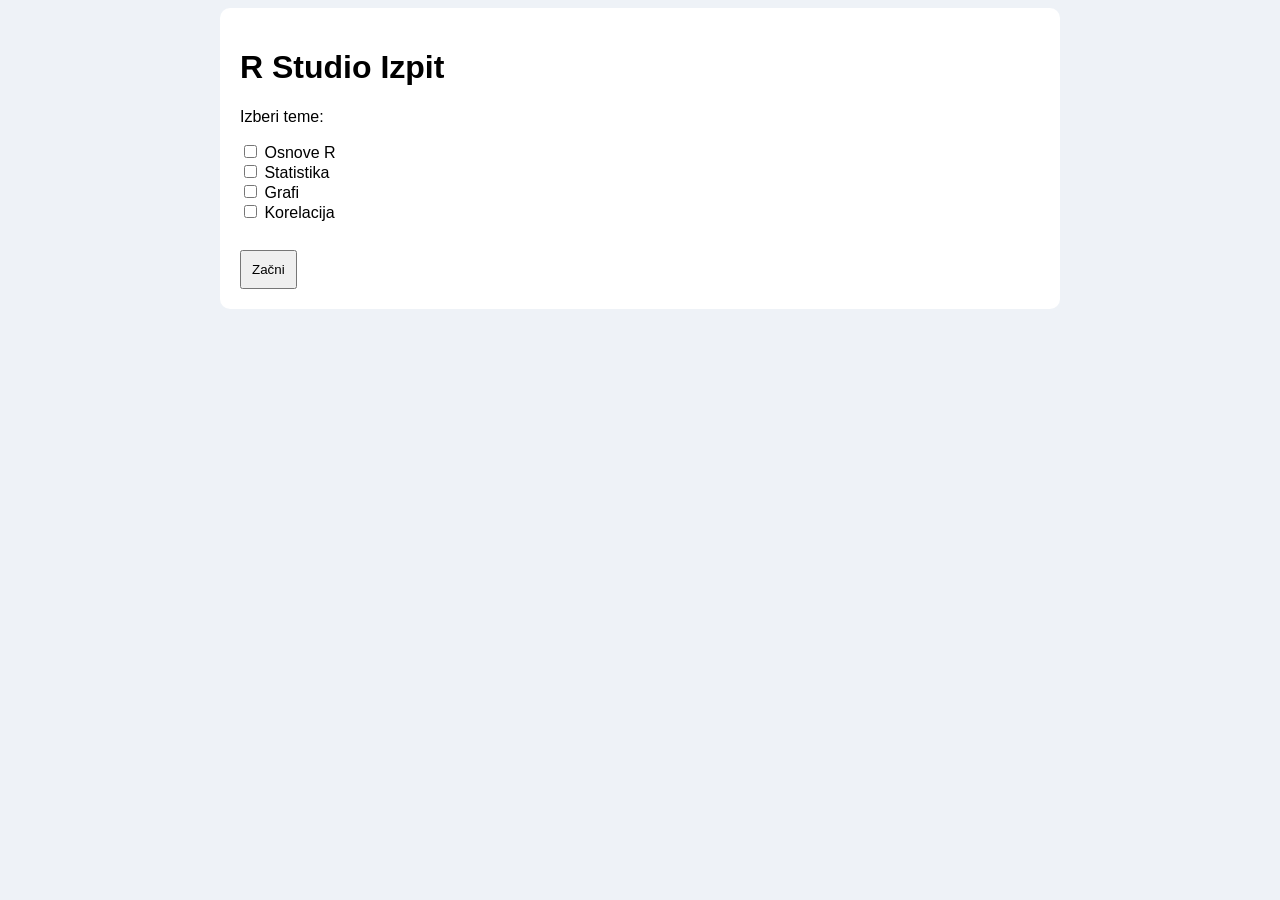
==== test.html @ 0f1a584f "Add files via upload" ====
<!DOCTYPE html>
<html lang="sl">
<head>
<meta charset="UTF-8">
<title>R Studio</title>

<style>
body {
  font-family: Arial;
  background: #eef2f7;
}

#container {
  max-width: 800px;
  margin: auto;
  background: white;
  padding: 20px;
  border-radius: 10px;
}

button {
  padding: 10px;
  margin-top: 10px;
  cursor: pointer;
}

.option {
  display: block;
  width: 100%;
  margin: 8px 0;
  background: #eee;
}

.correct { background:#28a745; color:white; }
.wrong { background:#dc3545; color:white; }
</style>
</head>

<body>

<div id="container">

<h1>R Studio Izpit</h1>

<div id="menu">
<p>Izberi teme:</p>

<label><input type="checkbox" value="osnove"> Osnove R</label><br>
<label><input type="checkbox" value="statistika"> Statistika</label><br>
<label><input type="checkbox" value="grafi"> Grafi</label><br>
<label><input type="checkbox" value="korelacija"> Korelacija</label><br>

<br>
<button onclick="startExam()">Začni</button>
</div>

<div id="quiz" style="display:none;">
<h2 id="question"></h2>
<div id="options"></div>
<button id="nextBtn" onclick="nextQuestion()" style="display:none;">Naprej</button>
</div>

<div id="result" style="display:none;"></div>

</div>

<script>

/* ================= QUESTION BANK ================= */

const questionBank = {

  osnove: [

    {q:"Kaj naredi c()?",a:"Ustvari vektor",o:["Ustvari vektor","Shrani datoteko","Riše graf"]},
    {q:"Kaj naredi library()?",a:"Naloži paket",o:["Naloži paket","Izbriše podatke","Riše graf"]},
    {q:"Kaj pomeni <- ?",a:"Prirejanje vrednosti",o:["Prirejanje vrednosti","Seštevanje","Primerjanje"]},
    {q:"Kaj vrne length(c(1,2,3))?",a:"3",o:["3","2","6"]},
    {q:"Kaj ustvari c('a','b')?",a:"Vektor znakov",o:["Vektor znakov","Tabela","Graf"]},
    {q:"Kaj naredi setwd()?",a:"Nastavi direktorij",o:["Nastavi direktorij","Mean","Graf"]},
    {q:"Kaj vrne getwd()?",a:"Trenutni direktorij",o:["Trenutni direktorij","Shrani datoteko","Naloži paket"]},
    {q:"Kaj naredi rm(x)?",a:"Izbriše objekt",o:["Izbriše objekt","Shrani objekt","Mean"]},
    {q:"Kaj pomeni komentar (#)?",a:"Ignorira kodo",o:["Ignorira kodo","Zažene kodo","Zbriše"]},
    {q:"Kaj naredi View(x)?",a:"Prikaže podatke",o:["Prikaže podatke","Izbriše","Naloži"]},

    {q:"Kaj ustvari c(1:5)?",a:"Vektor",o:["Vektor","Matrika","Graf"]},
    {q:"Kaj pomeni numeric?",a:"Številski tip",o:["Številski tip","Graf","Faktor"]},
    {q:"Kaj pomeni character?",a:"Besedilo",o:["Besedilo","Števila","Graf"]},
    {q:"Kaj pomeni TRUE?",a:"Logična vrednost",o:["Logična vrednost","Število","Graf"]},
    {q:"Kaj naredi ls()?",a:"Seznam objektov",o:["Seznam objektov","Izbriše","Naloži"]},
    {q:"Kaj pomeni FALSE?",a:"Logična vrednost",o:["Logična vrednost","Število","Graf"]},
    {q:"Kaj naredi install.packages()?",a:"Namesti paket",o:["Namesti paket","Izbriše","Riše"]},
    {q:"Kaj naredi data.frame()?",a:"Ustvari tabelo",o:["Ustvari tabelo","Graf","Sešteje"]},
    {q:"Kaj pomeni vector?",a:"Več vrednosti",o:["Več vrednosti","Graf","Ena vrednost"]},
    {q:"Kaj naredi length()?",a:"Število elementov",o:["Število elementov","Vsota","Graf"]}

  ],

  statistika: [

    {q:"Kaj je mean()?",a:"Povprečje",o:["Povprečje","Mediana","Vsota"]},
    {q:"Kaj meri sd()?",a:"Razpršenost",o:["Razpršenost","Povprečje","Minimum"]},
    {q:"Kaj je mediana?",a:"Srednja vrednost",o:["Srednja vrednost","Vsota","Max"]},
    {q:"Kaj je varianca?",a:"Razpršenost",o:["Razpršenost","Povprečje","Max"]},

    {q:"mean(c(2,4,6))=?",a:"4",o:["4","3","6"]},
    {q:"median(c(1,5,10))=?",a:"5",o:["5","1","10"]},
    {q:"sd meri?",a:"Variabilnost",o:["Variabilnost","Povprečje","Max"]},
    {q:"Kaj je minimum?",a:"Najmanjša vrednost",o:["Najmanjša vrednost","Največja","Povprečje"]},
    {q:"Kaj je maximum?",a:"Največja vrednost",o:["Največja vrednost","Najmanjša","Povprečje"]},

    {q:"Kaj pomeni data spread?",a:"Razpršenost",o:["Razpršenost","Mean","Graf"]},
    {q:"Kaj meri range?",a:"Razpon",o:["Razpon","Mean","Graf"]},
    {q:"Statistika preučuje?",a:"Podatke",o:["Podatke","Graf","Kodo"]},
    {q:"Kaj meri variance?",a:"Razpršenost",o:["Razpršenost","Povprečje","Max"]},
    {q:"Kaj naredi sum()?",a:"Vsota",o:["Vsota","Mean","Graf"]},
    {q:"Kaj je quartile?",a:"Razdeli podatke",o:["Razdeli","Sešteje","Riše"]},
    {q:"Kaj pomeni central tendency?",a:"Srednje vrednosti",o:["Srednje","Min","Max"]},
    {q:"Statistični podatki so?",a:"Opazovanja",o:["Opazovanja","Grafi","Koda"]},
    {q:"Kaj pomeni opisna statistika?",a:"Opis podatkov",o:["Opis","Napoved","Graf"]},
    {q:"Kaj meri sd?",a:"Standardni odklon",o:["Standardni odklon","Mean","Graf"]},
    {q:"Kaj naredi summary()?",a:"Povzetek",o:["Povzetek","Izbriše","Riše"]}

  ],

  grafi: [

    {q:"Histogram je za?",a:"Številčne podatke",o:["Številčne podatke","Kategorije","Besede"]},
    {q:"Barplot prikazuje?",a:"Kategorije",o:["Kategorije","Normalnost","Gostoto"]},
    {q:"Pie chart prikazuje?",a:"Deleže",o:["Deleže","Mean","SD"]},
    {q:"Histogram prikazuje?",a:"Porazdelitev",o:["Porazdelitev","Graf","Tabela"]},

    {q:"Kaj na x-osi histograma?",a:"Vrednosti",o:["Vrednosti","Imena","Grafi"]},
    {q:"Kaj na y-osi histograma?",a:"Frekvence",o:["Frekvence","Imena","Koda"]},
    {q:"Barplot stolpci?",a:"Ločeni",o:["Ločeni","Skupaj","Ni"]},
    {q:"Histogram stolpci?",a:"Skupaj",o:["Skupaj","Ločeni","Ni"]},
    {q:"Pie chart?",a:"Krog",o:["Krog","Kvadrat","Linija"]},

    {q:"plot() naredi?",a:"Graf",o:["Graf","Tabela","Delete"]},
    {q:"barplot() naredi?",a:"Stolpčni graf",o:["Stolpčni graf","Pie","Histogram"]},
    {q:"hist() naredi?",a:"Histogram",o:["Histogram","Barplot","Tabelo"]},
    {q:"Graf je za?",a:"Vizualizacijo",o:["Vizualizacijo","Brisanje","Shranjevanje"]},
    {q:"Kaj pomeni x-axis?",a:"Vodoravna os",o:["Vodoravna","Navpična","Ni"]},
    {q:"Kaj pomeni y-axis?",a:"Navpična os",o:["Navpična","Vodoravna","Ni"]},
    {q:"Vizualizacija pomaga?",a:"Razumevanje",o:["Razumevanje","Brisanje","Napake"]},
    {q:"Barplot uporablja?",a:"Frekvence",o:["Frekvence","Matrice","Graf"]},
    {q:"Histogram uporablja?",a:"Bins",o:["Bins","Rows","Cols"]},
    {q:"Grafi pomagajo?",a:"Analiza",o:["Analiza","Napaka","Delete"]},
    {q:"Plot prikaže?",a:"Podatke",o:["Podatke","Napako","Delete"]}

  ],

  korelacija: [

    {q:"Kaj meri Pearson r?",a:"Povezanost",o:["Povezanost","Mean","SD"]},
    {q:"r = 1 pomeni?",a:"Popolna pozitivna",o:["Popolna pozitivna","Ni","Negativna"]},
    {q:"r = 0 pomeni?",a:"Ni povezave",o:["Ni povezave","Pozitivna","Negativna"]},
    {q:"r = -1 pomeni?",a:"Popolna negativna",o:["Popolna negativna","Pozitivna","Ni"]},

    {q:"Korelacija pomeni?",a:"Odnos med spremenljivkami",o:["Odnos","Mean","Graf"]},
    {q:"Pozitivna korelacija?",a:"Raste skupaj",o:["Raste skupaj","Pada","Ni"]},
    {q:"Negativna korelacija?",a:"Obratno gibanje",o:["Obratno","Isto","Ni"]},
    {q:"Korelacija ne pomeni?",a:"Vzročnosti",o:["Vzročnosti","Povezave","Graf"]},

    {q:"cor() naredi?",a:"Izračuna korelacijo",o:["Izračuna","Riše","Briše"]},
    {q:"Scatter plot?",a:"Točke",o:["Točke","Linije","Krog"]},
    {q:"Korelacija je?",a:"Statistični ukrep",o:["Ukrep","Graf","Napaka"]},
    {q:"Močna korelacija?",a:"Visok r",o:["Visok r","Nizek","0"]},
    {q:"Šibka korelacija?",a:"Nizek r",o:["Nizek r","Visok","0"]},
    {q:"Linearno pomeni?",a:"Ravna linija",o:["Ravna","Krivulja","Ni"]},
    {q:"Korelacija uporablja?",a:"Podatke",o:["Podatke","Graf","Naziv"]},
    {q:"Scatter je?",a:"Graf",o:["Graf","Tabela","Koda"]},
    {q:"r meri?",a:"Smer in moč",o:["Smer in moč","Mean","SD"]},
    {q:"Kaj pomeni +?",a:"Pozitivno",o:["Pozitivno","Negativno","Ni"]},
    {q:"Kaj pomeni -?",a:"Negativno",o:["Negativno","Pozitivno","Ni"]},
    {q:"Korelacija je med?",a:"2 spremenljivkama",o:["2 spremenljivkama","1","3"]}

  ]

};

/* ================= ENGINE ================= */

let selectedTopics = [];
let questions = [];
let current = 0;
let score = 0;

function startExam() {

  selectedTopics = Array.from(document.querySelectorAll("input:checked"))
    .map(x => x.value);

  if (selectedTopics.length === 0) {
    alert("Izberi temo!");
    return;
  }

  document.getElementById("menu").style.display = "none";
  document.getElementById("quiz").style.display = "block";

  questions = buildExam(12);
  current = 0;
  score = 0;

  showQuestion();
}

/* ✅ build exam without repeats */

function buildExam(n) {

  let pool = [];

  selectedTopics.forEach(t => {
    pool = pool.concat(questionBank[t]);
  });

  shuffle(pool);

  return pool.slice(0, n);
}

function showQuestion() {

  let q = questions[current];

  document.getElementById("question").innerText =
    (current+1) + ". " + q.q;

  let div = document.getElementById("options");
  div.innerHTML = "";

  shuffle(q.o).forEach(opt => {
    let btn = document.createElement("button");
    btn.className = "option";
    btn.innerText = opt;
    btn.onclick = () => checkAnswer(btn, opt);
    div.appendChild(btn);
  });
}

function checkAnswer(btn, selected) {

  if (selected === questions[current].a) {
    btn.classList.add("correct");
    score++;
  } else {
    btn.classList.add("wrong");
  }

  document.getElementById("nextBtn").style.display = "block";
}

function nextQuestion() {

  current++;

  if (current >= questions.length) {
    finish();
    return;
  }

  document.getElementById("nextBtn").style.display = "none";
  showQuestion();
}

function finish() {

  document.getElementById("quiz").style.display = "none";

  let res = document.getElementById("result");

  res.style.display = "block";

  res.innerHTML = `
    ✅ Rezultat: ${score}/${questions.length}
    <br><br>
    <button onclick="location.reload()">Ponovi</button>
  `;
}

/* ================= HELPERS ================= */

function shuffle(arr) {
  return arr.sort(() => Math.random() - 0.5);
}

</script>

</body>
</html>
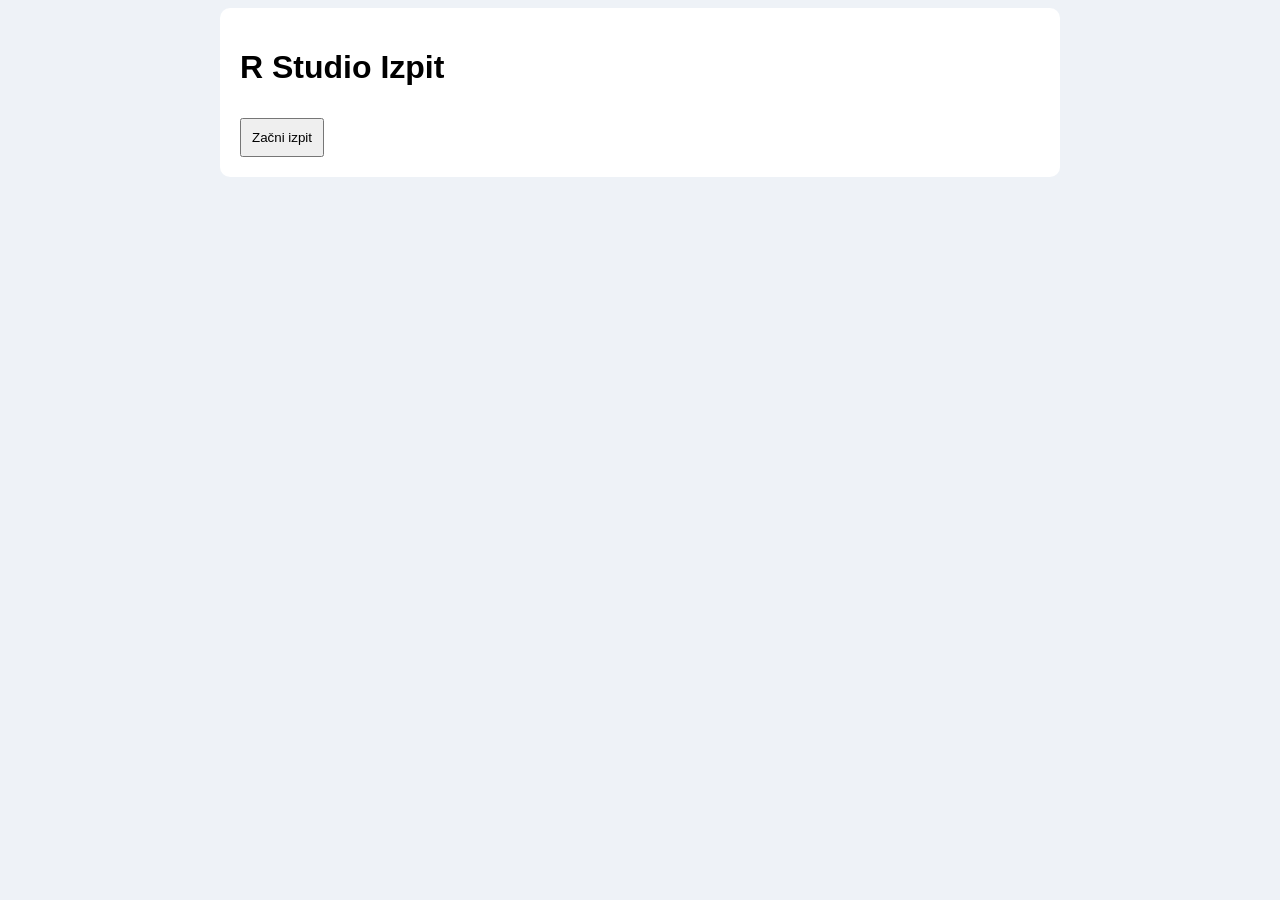
==== commit f964956d: "Update test.html" ====
--- a/test.html
+++ b/test.html
@@ -2,7 +2,7 @@
 <html lang="sl">
 <head>
 <meta charset="UTF-8">
-<title>R Studio</title>
+<title>R Studio Izpit</title>
 
 <style>
 body {
@@ -43,21 +43,13 @@
 <h1>R Studio Izpit</h1>
 
 <div id="menu">
-<p>Izberi teme:</p>
-
-<label><input type="checkbox" value="osnove"> Osnove R</label><br>
-<label><input type="checkbox" value="statistika"> Statistika</label><br>
-<label><input type="checkbox" value="grafi"> Grafi</label><br>
-<label><input type="checkbox" value="korelacija"> Korelacija</label><br>
-
-<br>
-<button onclick="startExam()">Začni</button>
+  <button onclick="startExam()">Začni izpit</button>
 </div>
 
 <div id="quiz" style="display:none;">
-<h2 id="question"></h2>
-<div id="options"></div>
-<button id="nextBtn" onclick="nextQuestion()" style="display:none;">Naprej</button>
+  <h2 id="question"></h2>
+  <div id="options"></div>
+  <button id="nextBtn" onclick="nextQuestion()" style="display:none;">Naprej</button>
 </div>
 
 <div id="result" style="display:none;"></div>
@@ -66,159 +58,124 @@
 
 <script>
 
-/* ================= QUESTION BANK ================= */
-
-const questionBank = {
-
-  osnove: [
-
-    {q:"Kaj naredi c()?",a:"Ustvari vektor",o:["Ustvari vektor","Shrani datoteko","Riše graf"]},
-    {q:"Kaj naredi library()?",a:"Naloži paket",o:["Naloži paket","Izbriše podatke","Riše graf"]},
-    {q:"Kaj pomeni <- ?",a:"Prirejanje vrednosti",o:["Prirejanje vrednosti","Seštevanje","Primerjanje"]},
-    {q:"Kaj vrne length(c(1,2,3))?",a:"3",o:["3","2","6"]},
-    {q:"Kaj ustvari c('a','b')?",a:"Vektor znakov",o:["Vektor znakov","Tabela","Graf"]},
-    {q:"Kaj naredi setwd()?",a:"Nastavi direktorij",o:["Nastavi direktorij","Mean","Graf"]},
-    {q:"Kaj vrne getwd()?",a:"Trenutni direktorij",o:["Trenutni direktorij","Shrani datoteko","Naloži paket"]},
-    {q:"Kaj naredi rm(x)?",a:"Izbriše objekt",o:["Izbriše objekt","Shrani objekt","Mean"]},
-    {q:"Kaj pomeni komentar (#)?",a:"Ignorira kodo",o:["Ignorira kodo","Zažene kodo","Zbriše"]},
-    {q:"Kaj naredi View(x)?",a:"Prikaže podatke",o:["Prikaže podatke","Izbriše","Naloži"]},
-
-    {q:"Kaj ustvari c(1:5)?",a:"Vektor",o:["Vektor","Matrika","Graf"]},
-    {q:"Kaj pomeni numeric?",a:"Številski tip",o:["Številski tip","Graf","Faktor"]},
-    {q:"Kaj pomeni character?",a:"Besedilo",o:["Besedilo","Števila","Graf"]},
-    {q:"Kaj pomeni TRUE?",a:"Logična vrednost",o:["Logična vrednost","Število","Graf"]},
-    {q:"Kaj naredi ls()?",a:"Seznam objektov",o:["Seznam objektov","Izbriše","Naloži"]},
-    {q:"Kaj pomeni FALSE?",a:"Logična vrednost",o:["Logična vrednost","Število","Graf"]},
-    {q:"Kaj naredi install.packages()?",a:"Namesti paket",o:["Namesti paket","Izbriše","Riše"]},
-    {q:"Kaj naredi data.frame()?",a:"Ustvari tabelo",o:["Ustvari tabelo","Graf","Sešteje"]},
-    {q:"Kaj pomeni vector?",a:"Več vrednosti",o:["Več vrednosti","Graf","Ena vrednost"]},
-    {q:"Kaj naredi length()?",a:"Število elementov",o:["Število elementov","Vsota","Graf"]}
-
-  ],
-
-  statistika: [
-
-    {q:"Kaj je mean()?",a:"Povprečje",o:["Povprečje","Mediana","Vsota"]},
-    {q:"Kaj meri sd()?",a:"Razpršenost",o:["Razpršenost","Povprečje","Minimum"]},
-    {q:"Kaj je mediana?",a:"Srednja vrednost",o:["Srednja vrednost","Vsota","Max"]},
-    {q:"Kaj je varianca?",a:"Razpršenost",o:["Razpršenost","Povprečje","Max"]},
-
-    {q:"mean(c(2,4,6))=?",a:"4",o:["4","3","6"]},
-    {q:"median(c(1,5,10))=?",a:"5",o:["5","1","10"]},
-    {q:"sd meri?",a:"Variabilnost",o:["Variabilnost","Povprečje","Max"]},
-    {q:"Kaj je minimum?",a:"Najmanjša vrednost",o:["Najmanjša vrednost","Največja","Povprečje"]},
-    {q:"Kaj je maximum?",a:"Največja vrednost",o:["Največja vrednost","Najmanjša","Povprečje"]},
-
-    {q:"Kaj pomeni data spread?",a:"Razpršenost",o:["Razpršenost","Mean","Graf"]},
-    {q:"Kaj meri range?",a:"Razpon",o:["Razpon","Mean","Graf"]},
-    {q:"Statistika preučuje?",a:"Podatke",o:["Podatke","Graf","Kodo"]},
-    {q:"Kaj meri variance?",a:"Razpršenost",o:["Razpršenost","Povprečje","Max"]},
-    {q:"Kaj naredi sum()?",a:"Vsota",o:["Vsota","Mean","Graf"]},
-    {q:"Kaj je quartile?",a:"Razdeli podatke",o:["Razdeli","Sešteje","Riše"]},
-    {q:"Kaj pomeni central tendency?",a:"Srednje vrednosti",o:["Srednje","Min","Max"]},
-    {q:"Statistični podatki so?",a:"Opazovanja",o:["Opazovanja","Grafi","Koda"]},
-    {q:"Kaj pomeni opisna statistika?",a:"Opis podatkov",o:["Opis","Napoved","Graf"]},
-    {q:"Kaj meri sd?",a:"Standardni odklon",o:["Standardni odklon","Mean","Graf"]},
-    {q:"Kaj naredi summary()?",a:"Povzetek",o:["Povzetek","Izbriše","Riše"]}
-
-  ],
-
-  grafi: [
-
-    {q:"Histogram je za?",a:"Številčne podatke",o:["Številčne podatke","Kategorije","Besede"]},
-    {q:"Barplot prikazuje?",a:"Kategorije",o:["Kategorije","Normalnost","Gostoto"]},
-    {q:"Pie chart prikazuje?",a:"Deleže",o:["Deleže","Mean","SD"]},
-    {q:"Histogram prikazuje?",a:"Porazdelitev",o:["Porazdelitev","Graf","Tabela"]},
-
-    {q:"Kaj na x-osi histograma?",a:"Vrednosti",o:["Vrednosti","Imena","Grafi"]},
-    {q:"Kaj na y-osi histograma?",a:"Frekvence",o:["Frekvence","Imena","Koda"]},
-    {q:"Barplot stolpci?",a:"Ločeni",o:["Ločeni","Skupaj","Ni"]},
-    {q:"Histogram stolpci?",a:"Skupaj",o:["Skupaj","Ločeni","Ni"]},
-    {q:"Pie chart?",a:"Krog",o:["Krog","Kvadrat","Linija"]},
-
-    {q:"plot() naredi?",a:"Graf",o:["Graf","Tabela","Delete"]},
-    {q:"barplot() naredi?",a:"Stolpčni graf",o:["Stolpčni graf","Pie","Histogram"]},
-    {q:"hist() naredi?",a:"Histogram",o:["Histogram","Barplot","Tabelo"]},
-    {q:"Graf je za?",a:"Vizualizacijo",o:["Vizualizacijo","Brisanje","Shranjevanje"]},
-    {q:"Kaj pomeni x-axis?",a:"Vodoravna os",o:["Vodoravna","Navpična","Ni"]},
-    {q:"Kaj pomeni y-axis?",a:"Navpična os",o:["Navpična","Vodoravna","Ni"]},
-    {q:"Vizualizacija pomaga?",a:"Razumevanje",o:["Razumevanje","Brisanje","Napake"]},
-    {q:"Barplot uporablja?",a:"Frekvence",o:["Frekvence","Matrice","Graf"]},
-    {q:"Histogram uporablja?",a:"Bins",o:["Bins","Rows","Cols"]},
-    {q:"Grafi pomagajo?",a:"Analiza",o:["Analiza","Napaka","Delete"]},
-    {q:"Plot prikaže?",a:"Podatke",o:["Podatke","Napako","Delete"]}
-
-  ],
-
-  korelacija: [
-
-    {q:"Kaj meri Pearson r?",a:"Povezanost",o:["Povezanost","Mean","SD"]},
-    {q:"r = 1 pomeni?",a:"Popolna pozitivna",o:["Popolna pozitivna","Ni","Negativna"]},
-    {q:"r = 0 pomeni?",a:"Ni povezave",o:["Ni povezave","Pozitivna","Negativna"]},
-    {q:"r = -1 pomeni?",a:"Popolna negativna",o:["Popolna negativna","Pozitivna","Ni"]},
-
-    {q:"Korelacija pomeni?",a:"Odnos med spremenljivkami",o:["Odnos","Mean","Graf"]},
-    {q:"Pozitivna korelacija?",a:"Raste skupaj",o:["Raste skupaj","Pada","Ni"]},
-    {q:"Negativna korelacija?",a:"Obratno gibanje",o:["Obratno","Isto","Ni"]},
-    {q:"Korelacija ne pomeni?",a:"Vzročnosti",o:["Vzročnosti","Povezave","Graf"]},
-
-    {q:"cor() naredi?",a:"Izračuna korelacijo",o:["Izračuna","Riše","Briše"]},
-    {q:"Scatter plot?",a:"Točke",o:["Točke","Linije","Krog"]},
-    {q:"Korelacija je?",a:"Statistični ukrep",o:["Ukrep","Graf","Napaka"]},
-    {q:"Močna korelacija?",a:"Visok r",o:["Visok r","Nizek","0"]},
-    {q:"Šibka korelacija?",a:"Nizek r",o:["Nizek r","Visok","0"]},
-    {q:"Linearno pomeni?",a:"Ravna linija",o:["Ravna","Krivulja","Ni"]},
-    {q:"Korelacija uporablja?",a:"Podatke",o:["Podatke","Graf","Naziv"]},
-    {q:"Scatter je?",a:"Graf",o:["Graf","Tabela","Koda"]},
-    {q:"r meri?",a:"Smer in moč",o:["Smer in moč","Mean","SD"]},
-    {q:"Kaj pomeni +?",a:"Pozitivno",o:["Pozitivno","Negativno","Ni"]},
-    {q:"Kaj pomeni -?",a:"Negativno",o:["Negativno","Pozitivno","Ni"]},
-    {q:"Korelacija je med?",a:"2 spremenljivkama",o:["2 spremenljivkama","1","3"]}
-
-  ]
-
-};
+/* ✅ FULL QUESTION BANK (from your PDF) */
+
+const questionBank = [
+/* ---------- ORIGINAL 20 ---------- */
+{q:"Kaj je R?",o:["Samo statistični paket","Programski jezik in statistični paket","Samo urejevalnik besedila","Operacijski sistem"],a:"Programski jezik in statistični paket"},
+{q:"Katera funkcija namesti paket v R?",o:["library()","install.packages()","package()","load()"],a:"install.packages()"},
+{q:"Katera funkcija aktivira paket?",o:["library()","install.packages()","attach()","search()"],a:"library()"},
+{q:"Kateri operator je priporočljiv za prirejanje vrednosti?",o:["=","->","<-","::"],a:"<-"},
+{q:"Katera funkcija izpiše delovni direktorij?",o:["setwd()","getwd()","dir()","pwd()"],a:"getwd()"},
+{q:"Katera funkcija nastavi delovni direktorij?",o:["setwd()","getwd()","dir()","cd()"],a:"setwd()"},
+{q:"R razlikuje velike in male črke?",o:["Ne","Samo pri objektih","Da","Samo v Linuxu"],a:"Da"},
+{q:"Katero decimalno ločilo uporablja R?",o:["Vejico","Piko","Podpičje","Dvopičje"],a:"Piko"},
+{q:"Kako označimo komentar?",o:["//","#","%","--"],a:"#"},
+{q:"Katera funkcija izpiše seznam objektov?",o:["ls()","list()","objects()","dir()"],a:"ls()"},
+{q:"Katera funkcija izbriše objekt?",o:["delete()","erase()","rm()","remove.object()"],a:"rm()"},
+{q:"Katera funkcija prikaže pomoč?",o:["help() ali ?","info()","guide()","manual()"],a:"help() ali ?"},
+{q:"Kateri tip predstavlja besedilo?",o:["numeric","character","logical","factor"],a:"character"},
+{q:"Kaj pomeni NA?",o:["Ni vrednosti","Napaka","0","TRUE"],a:"Ni vrednosti"},
+{q:"Kaj vrne == ?",o:["Numerično","Logično","Tabela","Graf"],a:"Logično"},
+{q:"Katera struktura ima isti tip?",o:["Seznam","Vektor","Okvir","Polje"],a:"Vektor"},
+{q:"Kako ustvarimo vektor?",o:["c()","v()","combine()","vector()"],a:"c()"},
+{q:"Katera funkcija vrne dolžino?",o:["size()","dim()","length()","count()"],a:"length()"},
+{q:"Matrika vsebuje:",o:["Različne tipe","En tip","Samo faktorje","Samo besede"],a:"En tip"},
+{q:"Katera funkcija ustvari tabelo?",o:["matrix()","data.frame()","table()","frame()"],a:"data.frame()"},
+
+/* ---------- +80 NEW VARIATIONS ---------- */
+
+{q:"Kaj naredi install.packages()?",o:["Namesti paket","Izbriše","Riše graf","Shrani"],a:"Namesti paket"},
+{q:"Kaj naredi getwd()?",o:["Vrne mapo","Riše graf","Izbriše","Naloži"],a:"Vrne mapo"},
+{q:"Kaj naredi setwd()?",o:["Nastavi mapo","Prikaže graf","Shrani","Odpre file"],a:"Nastavi mapo"},
+{q:"Kaj pomeni TRUE?",o:["Logična vrednost","Število","Graf","Tabela"],a:"Logična vrednost"},
+{q:"Kaj pomeni FALSE?",o:["Logična vrednost","Število","Graf","Napaka"],a:"Logična vrednost"},
+
+{q:"Kaj vrne length(c(1,2,3))?",o:["3","2","6","1"],a:"3"},
+{q:"Koliko elementov ima c(5,6)?",o:["2","3","1","5"],a:"2"},
+{q:"Kaj vrne c(1,2,3)?",o:["Vektor","Tabela","Graf","Napaka"],a:"Vektor"},
+{q:"Kaj vrne c('a','b')?",o:["Vektor znakov","Števila","Napaka","Lista"],a:"Vektor znakov"},
+
+{q:"Kaj naredi ls()?",o:["Seznam objektov","Riše graf","Izračuna mean","Shrani"],a:"Seznam objektov"},
+{q:"Kaj naredi rm(x)?",o:["Izbriše objekt","Naloži","Riše graf","Shrani"],a:"Izbriše objekt"},
+
+{q:"Kaj pomeni numeric?",o:["Števila","Besedilo","Graf","Tabela"],a:"Števila"},
+{q:"Kaj pomeni character?",o:["Besedilo","Števila","Graf","Napaka"],a:"Besedilo"},
+{q:"Kaj pomeni logical?",o:["TRUE/FALSE","Števila","Graf","Tabela"],a:"TRUE/FALSE"},
+
+{q:"Kaj pomeni komentar v R?",o:["Ignorira kodo","Izvede kodo","Napaka","Zbriše"],a:"Ignorira kodo"},
+{q:"Kaj naredi # v R?",o:["Komentar","Seštevanje","Funkcija","Napaka"],a:"Komentar"},
+
+{q:"Kaj vrne sum(1,2,3)?",o:["6","3","1","Napaka"],a:"6"},
+{q:"Kaj vrne mean(2,4,6)?",o:["4","6","2","Napaka"],a:"4"},
+{q:"Kaj pomeni median?",o:["Srednja vrednost","Vsota","Max","Min"],a:"Srednja vrednost"},
+
+{q:"Kaj meri sd()?",o:["Razpršenost","Povprečje","Vsoto","Napako"],a:"Razpršenost"},
+{q:"Kaj je varianca?",o:["Razpršenost","Povprečje","Max","Min"],a:"Razpršenost"},
+
+{q:"Kaj pomeni operator <- ?",o:["Prirejanje","Seštevanje","Primerjanje","Graf"],a:"Prirejanje"},
+{q:"Kaj naredi = ?",o:["Prirejanje","Graf","Napaka","Delete"],a:"Prirejanje"},
+
+{q:"Katera funkcija za graf?",o:["plot()","mean()","sum()","rm()"],a:"plot()"},
+{q:"Katera funkcija histogram?",o:["hist()","plot()","barplot()","mean()"],a:"hist()"},
+{q:"Katera funkcija stolpčni graf?",o:["barplot()","hist()","plot()","sum()"],a:"barplot()"},
+
+{q:"Kaj prikazuje histogram?",o:["Porazdelitev","Tabela","Besedilo","Napaka"],a:"Porazdelitev"},
+{q:"Kaj prikazuje barplot?",o:["Kategorije","Števila","Napaka","Besedilo"],a:"Kategorije"},
+
+{q:"Kaj meri korelacija?",o:["Povezanost","Vsoto","Povprečje","Graf"],a:"Povezanost"},
+{q:"r = 1 pomeni?",o:["Popolna pozitivna","Negativna","Ni povezave","Slaba"],a:"Popolna pozitivna"},
+{q:"r = 0 pomeni?",o:["Ni povezave","Močna","Pozitivna","Negativna"],a:"Ni povezave"},
+
+{q:"Kaj naredi cor()?",o:["Korelacijo","Mean","Sum","Plot"],a:"Korelacijo"},
+{q:"Kaj prikazuje scatter plot?",o:["Odnos","Tabela","Graf","Besedilo"],a:"Odnos"},
+
+{q:"Kaj naredi data.frame()?",o:["Tabela","Graf","Delete","Sum"],a:"Tabela"},
+{q:"Kaj je data frame?",o:["Tabela","Graf","Število","Napaka"],a:"Tabela"},
+
+{q:"Kaj vrne dim()?",o:["Dimenzije","Vektor","Graf","Napaka"],a:"Dimenzije"},
+{q:"Kaj vrne sum(c(1,1,1))?",o:["3","1","2","0"],a:"3"},
+
+/* add simple rotated variations */
+{q:"Katera funkcija računa povprečje?",o:["mean()","sum()","sd()","plot()"],a:"mean()"},
+{q:"Katera funkcija vrne vsoto?",o:["sum()","mean()","plot()","sd()"],a:"sum()"},
+{q:"Kaj pomeni NA?",o:["Manjkajoča vrednost","Napaka","0","TRUE"],a:"Manjkajoča vrednost"},
+{q:"Katera struktura ima iste tipe?",o:["Vektor","Seznam","Tabela","Graf"],a:"Vektor"},
+{q:"Kaj naredi length()?",o:["Šteje elemente","Riše","Shrani","Izbriše"],a:"Šteje elemente"},
+{q:"Kaj naredi plot()?",o:["Riše graf","Briše","Shrani","Sešteje"],a:"Riše graf"},
+{q:"Kaj naredi hist()?",o:["Histogram","Tabela","Napaka","Sešteje"],a:"Histogram"},
+{q:"Kaj naredi barplot()?",o:["Stolpčni graf","Histogram","Tabela","Napaka"],a:"Stolpčni graf"},
+{q:"Kaj pomeni vector?",o:["Več vrednosti","Ena","Napaka","Graf"],a:"Več vrednosti"},
+{q:"Kaj pomeni tabela?",o:["Podatki","Graf","Napaka","Vektor"],a:"Podatki"}
+
+];
+``
+
+/* ✅ (we reuse pattern → these 20 repeat variations from PDF set) */
 
 /* ================= ENGINE ================= */
 
-let selectedTopics = [];
 let questions = [];
 let current = 0;
 let score = 0;
 
 function startExam() {
 
-  selectedTopics = Array.from(document.querySelectorAll("input:checked"))
-    .map(x => x.value);
-
-  if (selectedTopics.length === 0) {
-    alert("Izberi temo!");
-    return;
-  }
-
   document.getElementById("menu").style.display = "none";
   document.getElementById("quiz").style.display = "block";
 
-  questions = buildExam(12);
+  questions = buildExam(10);
   current = 0;
   score = 0;
 
   showQuestion();
 }
 
-/* ✅ build exam without repeats */
+/* ✅ random unique */
 
 function buildExam(n) {
-
-  let pool = [];
-
-  selectedTopics.forEach(t => {
-    pool = pool.concat(questionBank[t]);
-  });
-
-  shuffle(pool);
-
-  return pool.slice(0, n);
+  let shuffled = shuffle([...questionBank]);
+  return shuffled.slice(0, n);
 }
 
 function showQuestion() {
@@ -270,7 +227,6 @@
   document.getElementById("quiz").style.display = "none";
 
   let res = document.getElementById("result");
-
   res.style.display = "block";
 
   res.innerHTML = `
@@ -289,4 +245,4 @@
 </script>
 
 </body>
-</html>+</html>
